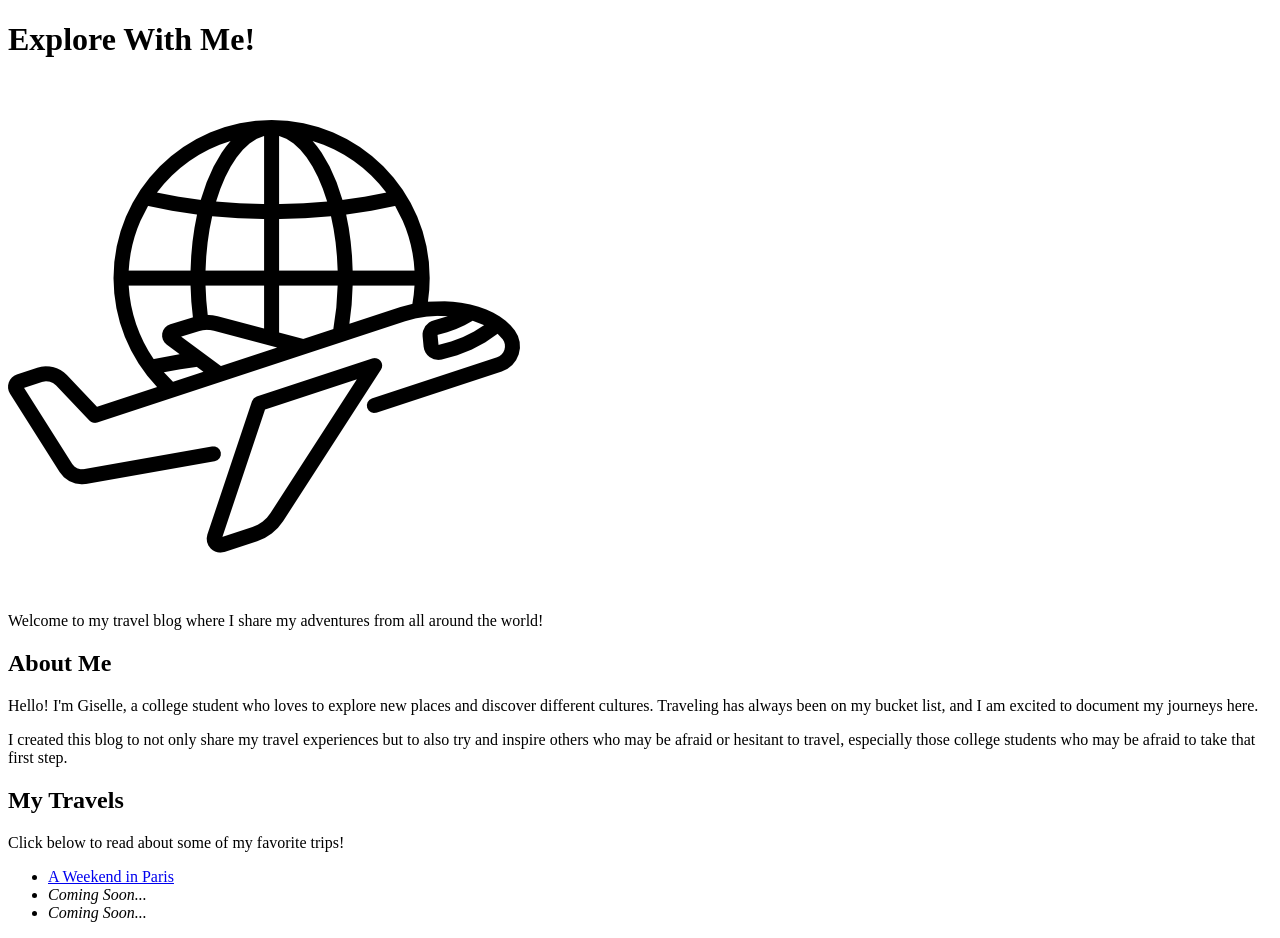
==== index.html @ a00284ad "index draft + created necessary files" ====
<!DOCTYPE html>
<html lang="en">

<head>
    <meta charset="UTF-8">
    <meta name="viewport" content="width=device-width, initial-scale=1.0">
    <title>GiselleTravels</title>
    <style>

    </style>
</head>

<body>

    <div class="header">
        <h1>Explore With Me!</h1>
        <img src = "travel.png" alt = "Plane image">
    </div>

    <div class="content">
        <p>Welcome to my travel blog where I share my adventures from all around the world!</p>

        <h2>About Me</h2>
        <p>
            Hello! I'm Giselle, a college student who loves to explore new places and discover different cultures. 
            Traveling has always been on my bucket list, and I am excited to document my journeys here.
        </p>
        <p>
            I created this blog to not only share my travel experiences but to also try and inspire others who may be afraid or 
            hesitant to travel, especially those college students who may be afraid to take that first step.  
        </p>

        <h2>My Travels</h2>
        <p> Click below to read about some of my favorite trips!</p>
        <ul>
            <li><a href="destination.html">A Weekend in Paris</a></li>
            <li> <em>Coming Soon...</em> </li>
            <li> <em>Coming Soon...</em> </li>
        </ul>
        </div>




</body>

</html>
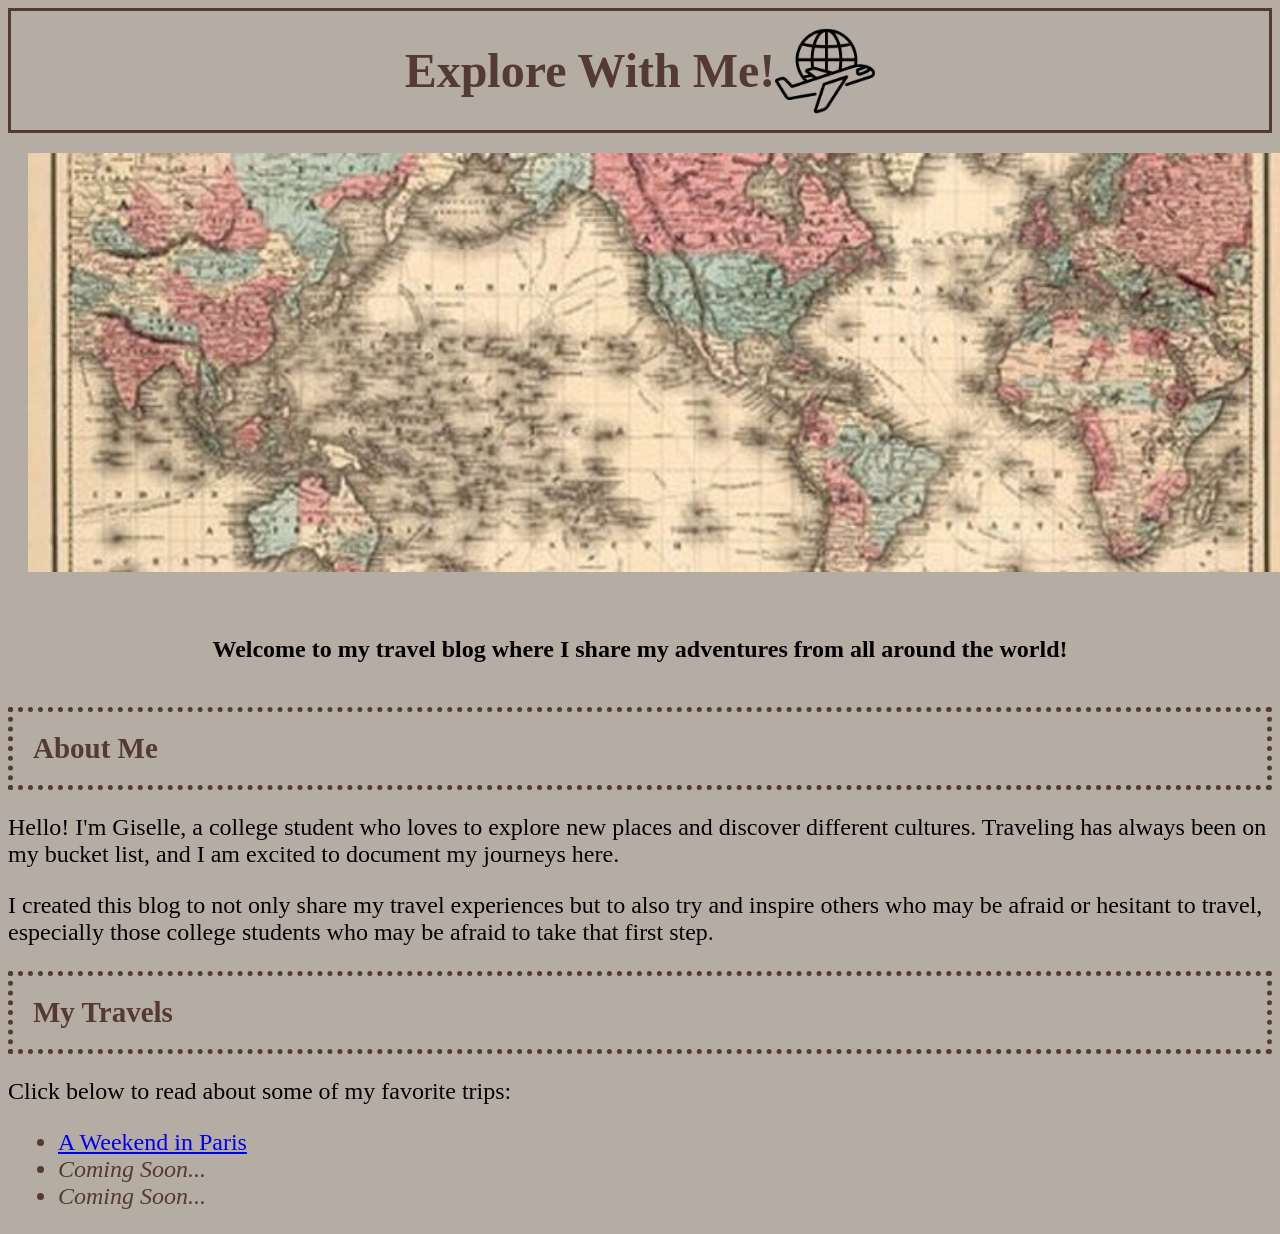
==== commit 6876b50d: "added image on main page & finalized main" ====
--- a/index.html
+++ b/index.html
@@ -5,42 +5,51 @@
     <meta charset="UTF-8">
     <meta name="viewport" content="width=device-width, initial-scale=1.0">
     <title>GiselleTravels</title>
-    <style>
+    <link rel="stylesheet" href="index.css">
 
-    </style>
 </head>
 
 <body>
 
     <div class="header">
         <h1>Explore With Me!</h1>
-        <img src = "travel.png" alt = "Plane image">
+        <img src="travel.png" alt="Plane image">
     </div>
 
+    <div class = image>
+    <img src="map.jpg" alt="map image" class="globe">
+    </div>
+    
+    <p><b>Welcome to my travel blog where I share my adventures from all around the world!</b>
+    </p>
+    
+
+
     <div class="content">
-        <p>Welcome to my travel blog where I share my adventures from all around the world!</p>
+
 
         <h2>About Me</h2>
         <p>
-            Hello! I'm Giselle, a college student who loves to explore new places and discover different cultures. 
+            Hello! I'm Giselle, a college student who loves to explore new places and discover different cultures.
             Traveling has always been on my bucket list, and I am excited to document my journeys here.
         </p>
         <p>
-            I created this blog to not only share my travel experiences but to also try and inspire others who may be afraid or 
-            hesitant to travel, especially those college students who may be afraid to take that first step.  
+            I created this blog to not only share my travel experiences but to also try and inspire others who may be
+            afraid or
+            hesitant to travel, especially those college students who may be afraid to take that first step.
         </p>
 
+    </div>
+
+    <div class="travels">
         <h2>My Travels</h2>
-        <p> Click below to read about some of my favorite trips!</p>
+        <p> Click below to read about some of my favorite trips:</p>
         <ul>
             <li><a href="destination.html">A Weekend in Paris</a></li>
             <li> <em>Coming Soon...</em> </li>
             <li> <em>Coming Soon...</em> </li>
         </ul>
-        </div>
-
-
-
+    </div>
 
 </body>
 
--- a/index.css
+++ b/index.css
@@ -0,0 +1,65 @@
+body{
+    background-color: rgba(181, 172, 163);
+}
+
+.header{
+    color: rgb(83, 58, 51);
+    display: flex;
+    align-items: center;
+    justify-content: center;
+    font-size: x-large;
+    border: medium solid rgb(83, 58, 51);
+}
+.header img{
+    width: 100px;
+    height: 100px;
+}
+
+.image img{
+    padding: 20px;
+    width: 100%;
+    height: auto;
+    display: block;
+ 
+}
+
+p{
+   padding: 20px;
+    font-size: 24px;
+    text-align: center;
+    
+}
+
+.content p{
+
+    text-align: left;   
+    font-size: 24px; 
+    padding: 0px;
+}
+
+.content h2{
+    padding: 20px;
+    color:rgba(83, 58, 51);
+    border: dotted thick ;
+    background-color: rgba(181, 172, 163);
+    font-size: 29px;
+}
+
+.travels h2{
+    padding: 20px;
+    color: rgba(83, 58, 51);
+    border: dotted thick rgba(83, 58, 51);
+    background-color:rgba(181, 172, 163);
+    font-size: 29px;
+}
+.travels p{
+    text-align: left;
+    font-size: 24px;      
+    padding: 0px;
+}
+
+.travels ul{
+    color:rgb(83, 58, 51);
+    font-size: 24px;
+    padding-left: 50px;
+}
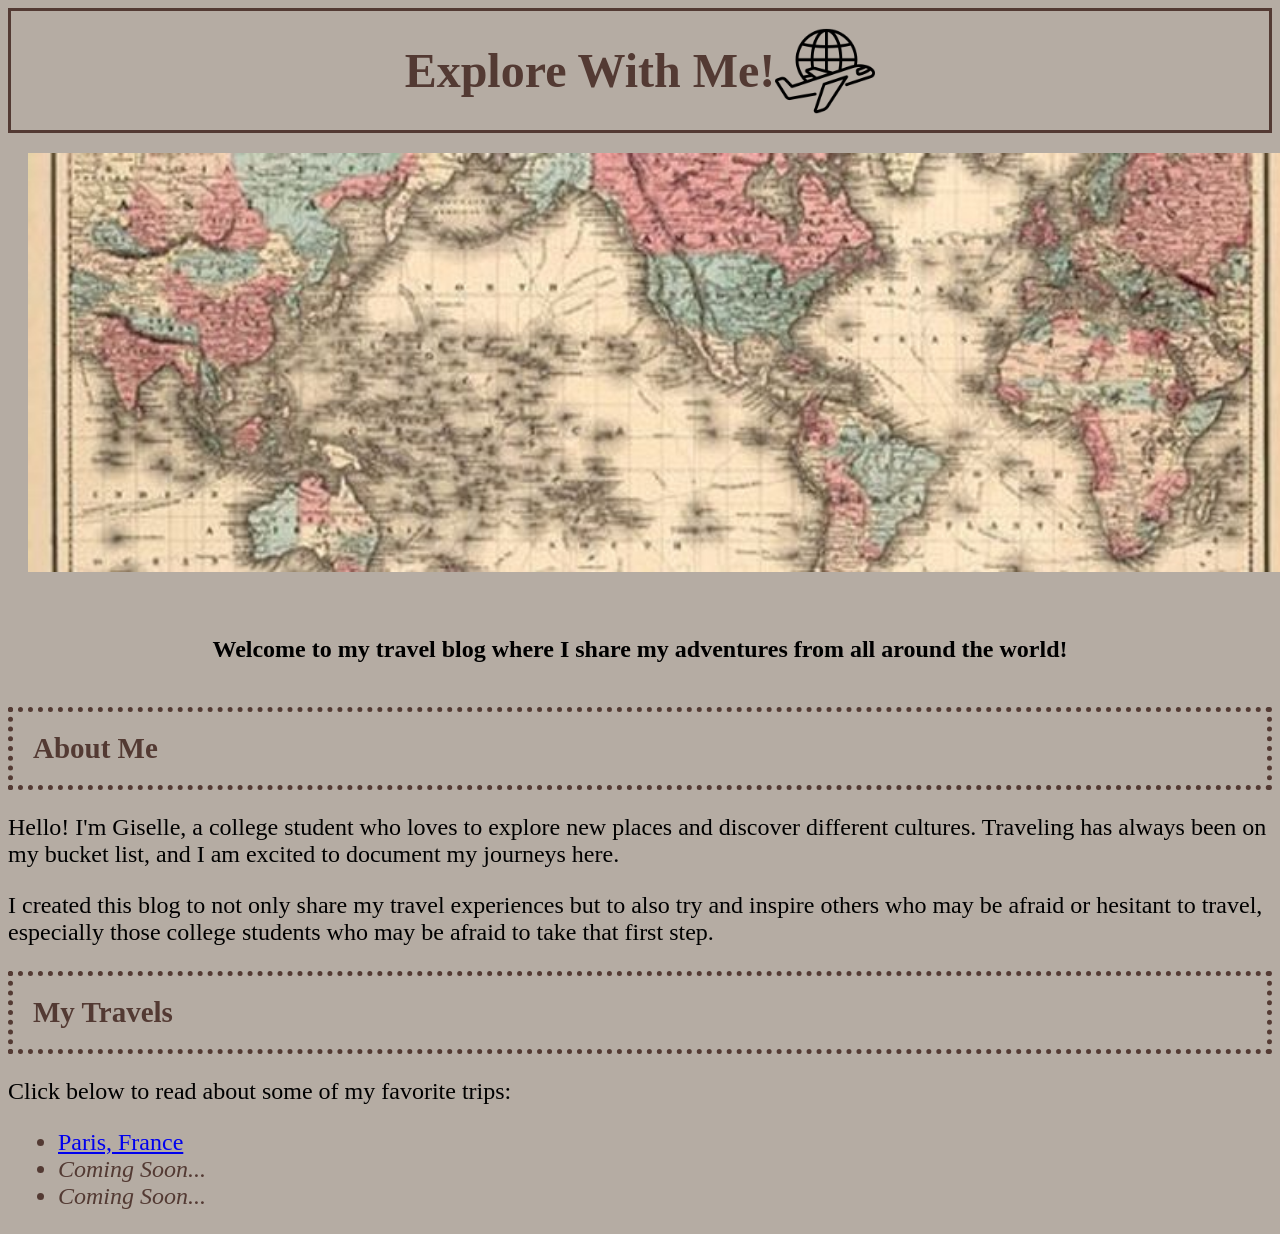
==== commit c0a7ea7d: "changed link text in index.html and added favicon to homepage" ====
--- a/index.html
+++ b/index.html
@@ -1,3 +1,6 @@
+<!-- For the extra features, I completed the Tooltips and favicon features-->
+
+
 <!DOCTYPE html>
 <html lang="en">
 
@@ -6,7 +9,8 @@
     <meta name="viewport" content="width=device-width, initial-scale=1.0">
     <title>GiselleTravels</title>
     <link rel="stylesheet" href="index.css">
-
+    <link rel="icon" type="image/png" href="favicon.png">
+    
 </head>
 
 <body>
@@ -16,13 +20,13 @@
         <img src="travel.png" alt="Plane image">
     </div>
 
-    <div class = image>
-    <img src="map.jpg" alt="map image" class="globe">
+    <div class=image>
+        <img src="map.jpg" alt="map image" class="globe">
     </div>
-    
+
     <p><b>Welcome to my travel blog where I share my adventures from all around the world!</b>
     </p>
-    
+
 
 
     <div class="content">
@@ -45,7 +49,7 @@
         <h2>My Travels</h2>
         <p> Click below to read about some of my favorite trips:</p>
         <ul>
-            <li><a href="destination.html">A Weekend in Paris</a></li>
+            <li><a href="destination.html">Paris, France</a></li>
             <li> <em>Coming Soon...</em> </li>
             <li> <em>Coming Soon...</em> </li>
         </ul>
--- a/index.css
+++ b/index.css
@@ -1,8 +1,8 @@
-body{
+body {
     background-color: rgba(181, 172, 163);
 }
 
-.header{
+.header {
     color: rgb(83, 58, 51);
     display: flex;
     align-items: center;
@@ -10,56 +10,58 @@
     font-size: x-large;
     border: medium solid rgb(83, 58, 51);
 }
-.header img{
+
+.header img {
     width: 100px;
     height: 100px;
 }
 
-.image img{
+.image img {
     padding: 20px;
     width: 100%;
     height: auto;
     display: block;
- 
+
 }
 
-p{
-   padding: 20px;
+p {
+    padding: 20px;
     font-size: 24px;
     text-align: center;
-    
+
 }
 
-.content p{
+.content p {
 
-    text-align: left;   
-    font-size: 24px; 
+    text-align: left;
+    font-size: 24px;
     padding: 0px;
 }
 
-.content h2{
+.content h2 {
     padding: 20px;
-    color:rgba(83, 58, 51);
-    border: dotted thick ;
+    color: rgba(83, 58, 51);
+    border: dotted thick;
     background-color: rgba(181, 172, 163);
     font-size: 29px;
 }
 
-.travels h2{
+.travels h2 {
     padding: 20px;
     color: rgba(83, 58, 51);
     border: dotted thick rgba(83, 58, 51);
-    background-color:rgba(181, 172, 163);
+    background-color: rgba(181, 172, 163);
     font-size: 29px;
 }
-.travels p{
+
+.travels p {
     text-align: left;
-    font-size: 24px;      
+    font-size: 24px;
     padding: 0px;
 }
 
-.travels ul{
-    color:rgb(83, 58, 51);
+.travels ul {
+    color: rgb(83, 58, 51);
     font-size: 24px;
     padding-left: 50px;
 }
